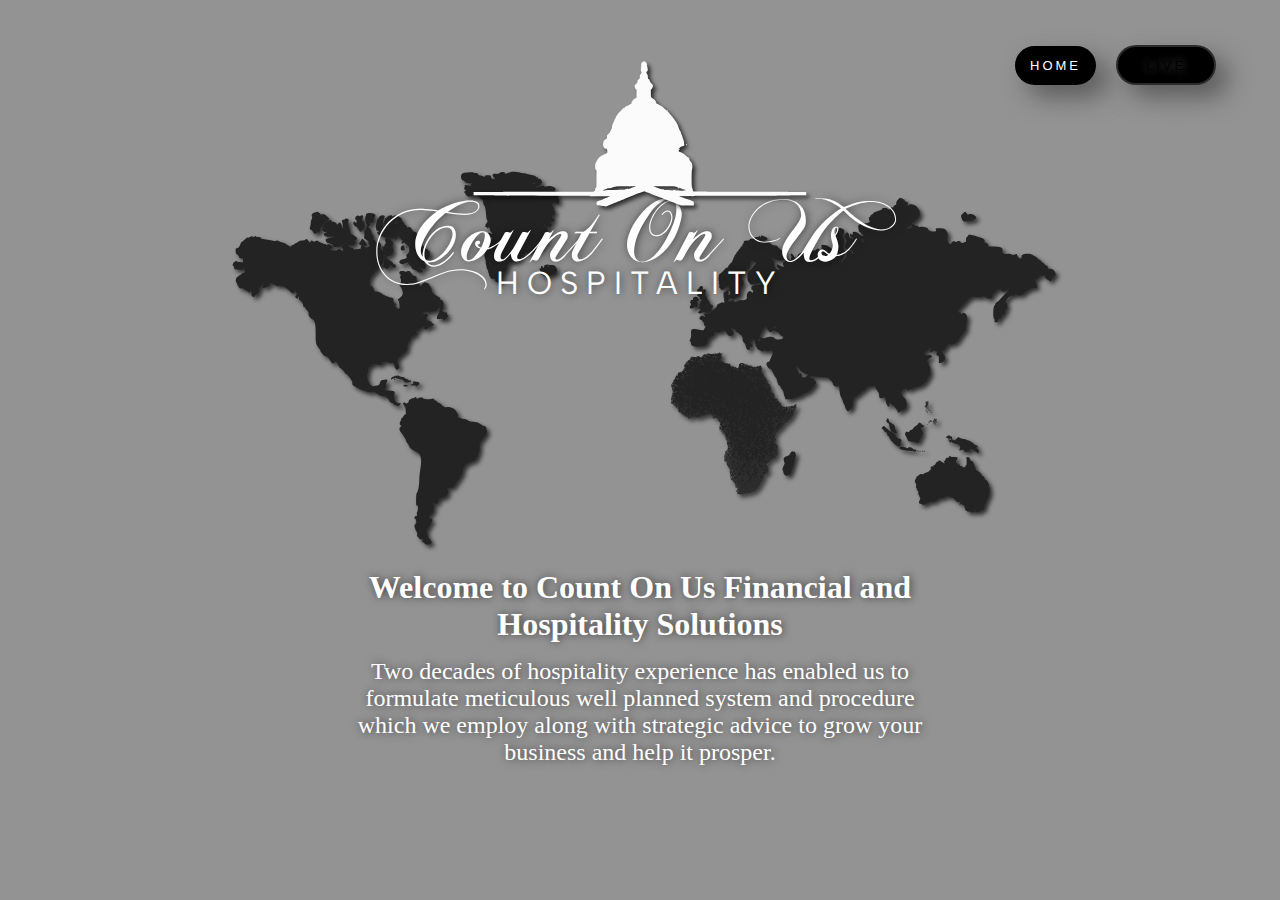
==== pages/about.html @ 0daf5b70 "some changes" ====
<!DOCTYPE html>
<html lang="en">

    <head>
        <meta charset="UTF-8" />
        <meta http-equiv="X-UA-Compatible" content="IE=edge" />
        <meta name="viewport" content="width=device-width, initial-scale=1.0" />
        <title>Count On Us</title>
        <link rel="stylesheet" href="../css/main.css" />
        <link rel="stylesheet" href="../css/about.css" />
    </head>

    <body>
        <!-- event button -->
        <nav>
            <div class="about" id="about">
                <a href="../index.html" id="about-btn">Home</a>
            </div>
            <div class="wrap" id="wrap">
                <button id="live-btn" class="button">live</button>
            </div>
        </nav>
        <!-- event update box -->
        <section id="section_one">
            <div class="main_container">
                <div class="bgImg">
                    <img src="../images/worldmap_us.svg" alt="world_map">
                </div>
                <div class="inner_container">
                    <div class="main_wrapper">
                        <div class="main_container_left">
                            <div class="brand_logo_container">
                                <div class="brand_img">
                                    <img src="../images/image2vector.svg" alt="count on us" />
                                </div>
                                <div class="brand_name_1">
                                    <p>Count On Us</p>
                                </div>
                                <div class="brand_name_2">
                                    <p>HOSPITALITY</p>
                                </div>
                            </div>
                        </div>
                        <div class="info">
                            <h2>
                                Welcome to Count On Us Financial and Hospitality Solutions
                            </h2>
                            <p>
                                Two decades of hospitality experience has enabled us to formulate meticulous well
                                planned system and procedure which we
                                employ along with strategic advice to grow your business and help it prosper.
                            </p>
                        </div>
                    </div>
                </div>

                <div class="ev-container" id="ev-tgl">
                    <div class="ev-inner">
                        <div id="scroll-container">
                            <div id="scroll-text">
                                <ul>
                                    <!-- ========================================================== -->
                                    <!-- ==========================EVENTS========================== -->
                                    <!-- ========================================================== -->


                                    <li>Lorem ipsum dolor sit amet, consectetur adipisicing elit. Tenetur, aliquam?</li>
                                    <li>Lorem ipsum dolor sit amet, consectetur adipisicing elit. Tenetur, aliquam?</li>
                                    <li>Lorem ipsum dolor sit amet, consectetur adipisicing elit. Tenetur, aliquam?</li>
                                    <li>Lorem ipsum dolor sit amet, consectetur adipisicing elit. Tenetur, aliquam?</li>


                                    <!-- ============================================================== -->
                                    <!-- ==========================EVENTS END========================== -->
                                    <!-- ============================================================== -->
                                </ul>
                                <div>
                                </div>
                            </div>
                        </div>
        </section>
        </div>
        <script>
            const btnId = document.getElementById('wrap');
            const evBox = document.getElementById('ev-tgl');
            btnId.addEventListener('click', () => {
                evBox.classList.toggle('ev-toggle')
            })
        </script>
    </body>

</html>
---- css/main.css ----
@import url("https://fonts.googleapis.com/css2?family=Abel&family=Khand:wght@300;400;500;600;700&family=Raleway:ital,wght@0,100;0,200;0,300;0,400;0,500;0,600;0,700;0,800;0,900;1,100;1,200;1,300;1,400;1,500;1,600;1,700;1,800;1,900&family=Work+Sans:ital,wght@0,200;0,300;0,400;0,500;0,600;0,700;0,800;0,900;1,200;1,300;1,400;1,500;1,600;1,700;1,800;1,900&display=swap");
@import url("https://fonts.googleapis.com/css2?family=Albert+Sans:ital,wght@0,200;0,300;0,400;0,500;0,600;0,700;0,800;0,900;1,100;1,200;1,300;1,400;1,500;1,600;1,700;1,800&family=Cinzel:wght@400;500;600;700;800&display=swap");
@font-face {
  font-family: "chopin";
  src: url("../fonts/ChopinScript.otf") format("woff");
}
.page-header {
  color: #ffffff;
}

.container {
  background-color: #ffffff;
  width: 100%;
  height: 100vh;
  display: flex;
  justify-content: center;
  align-items: center;
  flex-direction: row;
}
.container .img {
  height: 100%;
  width: 100%;
  display: flex;
  justify-content: center;
  align-items: center;
  flex-direction: column;
}
.container .img img {
  width: 300px;
}
.container .img h1 {
  width: 100%;
  color: #000;
  text-align: center;
}

* {
  padding: 0;
  margin: 0;
}

body {
  background-color: #939393;
  overflow: hidden;
}

nav {
  display: flex;
  justify-content: center;
  align-items: center;
  flex-direction: row;
  gap: 20px;
  position: absolute;
  top: 5%;
  right: 5%;
}
nav a {
  text-decoration: none;
}
@media (max-width: 599px) {
  nav {
    width: 100%;
    right: 0%;
  }
}

.about {
  height: 20%;
  cursor: pointer;
  z-index: 999;
  -webkit-tap-highlight-color: transparent;
}
.about #about-btn {
  min-width: 100px;
  height: 40px;
  font-family: "Nunito", sans-serif;
  font-size: 13px;
  text-transform: uppercase;
  letter-spacing: 3px;
  font-weight: 3 0;
  color: rgb(255, 255, 255);
  -webkit-user-select: none;
     -moz-user-select: none;
      -ms-user-select: none;
          user-select: none;
  background: #000000;
  border-radius: 1000px;
  box-shadow: 12px 12px 24px rgba(61, 61, 61, 0.64);
  transition: all 0.3s ease-in-out 0s;
  cursor: pointer;
  outline: none;
  position: relative;
  padding: 12px 15px;
  cursor: pointer;
  -webkit-tap-highlight-color: transparent;
}

#section-one {
  overflow: hidden;
}

.main_container {
  display: flex;
  justify-content: center;
  align-items: center;
  flex-direction: column;
  width: 100vw;
  height: 100vh;
}

.bgImg {
  display: flex;
  justify-content: center;
  align-items: center;
  flex-direction: column;
  width: 100%;
  height: 100%;
  position: absolute;
  margin-top: -4%;
  z-index: 1;
}
.bgImg img {
  width: 80%;
  background-position: center center;
  background-size: cover;
  -o-object-fit: contain;
     object-fit: contain;
  margin-bottom: 10pc;
  filter: drop-shadow(3px 3px 2px rgba(0, 0, 0, 0.7));
}
@media (max-width: 599px) {
  .bgImg img {
    width: 100%;
    margin-top: 30%;
  }
}
@media (max-width: 599px) {
  .bgImg {
    width: 100%;
    top: -20%;
  }
}

.inner_container {
  display: flex;
  justify-content: center;
  align-items: center;
  flex-direction: column;
  width: 100vw;
  height: 100%;
  z-index: 4;
}

.main_wrapper {
  display: flex;
  justify-content: center;
  align-items: center;
  flex-direction: column;
  width: 100vw;
  height: 100%;
}
@media (max-width: 599px) {
  .main_wrapper {
    flex-direction: column;
  }
}

.main_container_left {
  flex: 1;
}

.brand_img {
  width: 100%;
}

.main_container_right {
  flex: 1;
}

.brand_logo_container {
  display: flex;
  justify-content: center;
  align-items: center;
  flex-direction: column;
  margin-top: 2pc;
  width: 100%;
}
.brand_logo_container .brand_img {
  display: flex;
  justify-content: center;
  align-items: center;
  flex-direction: column;
  width: 400px;
}
@media (max-width: 599px) {
  .brand_logo_container .brand_img {
    margin: 10px auto 0;
    width: 300px;
  }
}
.brand_logo_container .brand_img img {
  width: 100%;
  filter: drop-shadow(3px 3px 2px rgba(0, 0, 0, 0.7));
}
@media (max-width: 599px) {
  .brand_logo_container .brand_img img {
    margin: 100px auto 0;
    width: 70%;
  }
}
@media (max-width: 599px) {
  .brand_logo_container .brand_img {
    margin: -10px auto 0;
  }
}
.brand_logo_container .brand_name_1 {
  font-family: "chopin";
  font-size: 6rem;
  margin-top: -70px;
  margin-left: -50px;
  color: #ffffff;
  text-shadow: 1px 0px 8px rgba(5, 5, 5, 0.6);
}
@media (max-width: 599px) {
  .brand_logo_container .brand_name_1 {
    margin-top: -30px;
    margin-left: -40px;
    font-size: 3.5rem;
  }
}
.brand_logo_container .brand_name_2 {
  font-family: Raleway;
  font-size: 2rem;
  letter-spacing: 8px;
  font-weight: 400;
  margin-top: -20px;
  color: #ffffff;
  text-shadow: 1px 0px 8px rgba(5, 5, 5, 0.6);
  font-family: "Albert Sans", sans-serif;
}
@media (max-width: 599px) {
  .brand_logo_container .brand_name_2 {
    margin-top: 5px;
    font-size: 1rem;
  }
}

.flex_container {
  display: flex;
  justify-content: center;
  align-items: center;
  flex-direction: row;
  gap: 50px;
  margin-top: 8%;
}
@media (max-width: 599px) {
  .flex_container {
    flex-direction: row;
    margin: -30px auto 0;
  }
}

.services-bg {
  width: 100%;
  height: 100%;
  border-radius: 50%;
  filter: grayscale(100%) brightness(40%);
  background-size: cover;
  background-repeat: no-repeat;
  background-position: center center;
  -o-object-fit: cover;
     object-fit: cover;
  transition: all 0.4s ease;
}

.inner-flex {
  display: flex;
  justify-content: center;
  align-items: center;
  flex-direction: row;
  gap: 6pc;
}
@media (max-width: 599px) {
  .inner-flex {
    flex-direction: row;
    flex-wrap: wrap;
    gap: 20px;
  }
}
.inner-flex .flex-items {
  position: relative;
  width: 180px;
  height: 180px;
  border-radius: 50%;
  transition: all 0.5s ease;
  gap: 160px;
  margin-top: 20px;
}
.inner-flex .flex-items:hover {
  transform: translateY(-3px);
}
.inner-flex .flex-items:hover > .services-bg {
  filter: grayscale(100%) brightness(30%);
}
.inner-flex .flex-items:hover > .services-bg {
  filter: grayscale(100%) brightness(30%);
}
@media (max-width: 599px) {
  .inner-flex .flex-items {
    gap: 10px;
    width: 160px;
    height: 160px;
  }
}
.inner-flex .info-container {
  position: absolute;
  top: 50%;
  left: 50%;
  transform: translate(-50%, -50%);
  text-decoration: none;
  font-size: 1.3rem;
  font-weight: 700;
  color: #ffffff;
}
.inner-flex .info-container .info-wrapper {
  filter: grayscale(100%);
  position: relative;
  background-size: cover;
  position: relative;
  width: 180px;
  height: 180px;
  border-radius: 50%;
  transition: all 0.4s ease;
  box-shadow: 12px 11px 29px -5px rgba(0, 0, 0, 0.75);
  -webkit-box-shadow: 12px 11px 29px -5px rgba(0, 0, 0, 0.75);
  -moz-box-shadow: 12px 11px 29px -5px rgba(0, 0, 0, 0.75);
}
@media (max-width: 599px) {
  .inner-flex .info-container .info-wrapper {
    width: 160px;
    height: 160px;
  }
}
.inner-flex .info-container .info-wrapper span {
  color: rgb(255, 255, 255);
  font-size: 18px;
  font-weight: 300;
  text-align: center;
  text-shadow: 1px 0px 8px rgba(5, 5, 5, 0.6);
  position: absolute;
  top: 50%;
  left: 50%;
  letter-spacing: 1px;
  transform: translate(-50%, -50%);
  text-transform: uppercase;
  font-family: "Albert Sans", sans-serif;
}

#announcement {
  display: flex;
  justify-content: center;
  align-items: center;
  flex-direction: column;
  width: 100%;
  height: 40px;
  margin-bottom: 10px;
  background-color: unset;
  position: relative;
}

@-webkit-keyframes runtext {
  from {
    opacity: 0;
  }
  to {
    opacity: 1;
    transform: rotateX(180deg);
  }
}

@keyframes runtext {
  from {
    opacity: 0;
  }
  to {
    opacity: 1;
    transform: rotateX(180deg);
  }
}
/* Move it (define the animation) */
@-webkit-keyframes livetext-1 {
  0% {
    -webkit-transform: translateX(100%);
  }
  100% {
    -webkit-transform: translateX(-100%);
  }
}
@keyframes livetext-1 {
  0% { /* Firefox bug fix */ /* Firefox bug fix */
    transform: translateX(100%);
  }
  100% { /* Firefox bug fix */ /* Firefox bug fix */
    transform: translateX(-100%);
  }
}
html,
body {
  height: 100%;
}

.wrap {
  height: 20%;
  cursor: pointer;
  z-index: 999;
  -webkit-tap-highlight-color: transparent;
}
.button {
  min-width: 100px;
  height: 40px;
  font-family: "Nunito", sans-serif;
  font-size: 13px;
  text-transform: uppercase;
  letter-spacing: 3px;
  font-weight: 3 0;
  text-shadow: 1px 0px 8px rgba(161, 161, 161, 0.6);
  color: #000000;
  -webkit-user-select: none;
     -moz-user-select: none;
      -ms-user-select: none;
          user-select: none;
  background: rgb(0, 0, 0);
  border: 2px solid rgba(162, 162, 162, 0.2666666667);
  border-radius: 1000px;
  box-shadow: 12px 12px 24px rgba(61, 61, 61, 0.64);
  transition: all 0.3s ease-in-out 0s;
  cursor: pointer;
  outline: none;
  position: relative;
  padding: 10px;
  cursor: pointer;
  -webkit-tap-highlight-color: transparent;
  transition: all 0.3s ease;
  -webkit-animation: live 1.5s infinite;
          animation: live 1.5s infinite;
}

@-webkit-keyframes live {
  0% {
    color: #ff2323;
  }
  100% {
    color: #ff8b8b;
  }
}

@keyframes live {
  0% {
    color: #ff2323;
  }
  100% {
    color: #ff8b8b;
  }
}
button::before {
  content: "";
  border-radius: 1000px;
  min-width: 42px;
  min-height: 72px;
  border: 6px solid #ff0000;
  box-shadow: 0 0 60px rgba(255, 0, 0, 0.64);
  position: absolute;
  top: 50%;
  left: 50%;
  transform: translate(-50%, -50%);
  opacity: 0;
  transition: all 0.3s ease-in-out 0s;
}

button::after {
  content: "";
  width: 30px;
  height: 30px;
  border-radius: 50px;
  border: 4px solid rgb(255, 181, 181);
  position: absolute;
  z-index: -1;
  top: 50%;
  left: 50%;
  transform: translate(-50%, -50%);
  -webkit-animation: ring 1.5s infinite;
          animation: ring 1.5s infinite;
}

button:hover::after,
button:focus::after {
  -webkit-animation: none;
          animation: none;
  display: none;
}

@-webkit-keyframes ring {
  0% {
    width: 100px;
    height: 40px;
    opacity: 1;
  }
  100% {
    width: 110px;
    height: 50px;
    opacity: 0;
  }
}

@keyframes ring {
  0% {
    width: 100px;
    height: 40px;
    opacity: 1;
  }
  100% {
    width: 110px;
    height: 50px;
    opacity: 0;
  }
}
.ev-container {
  opacity: 0;
  width: 300px;
  height: 0px;
  border-radius: 15px;
  background-color: rgb(0, 0, 0);
  color: rgb(255, 255, 255);
  position: absolute;
  top: 10%;
  right: 6.5%;
  z-index: 999;
  transition: all 0.3s ease;
}

.ev-inner {
  height: 100%;
}

.ev-toggle {
  opacity: 1;
  height: 300px;
}

#scroll-container {
  border-radius: 5px;
  height: 100%;
  overflow: hidden;
}

#scroll-text {
  height: 100%;
  text-align: left;
  padding-left: 10%;
  font-family: "Abel", sans-serif;
  /* animation properties */
  transform: translateY(100%);
  -webkit-animation: my-animation 20s linear infinite;
  animation: my-animation 20s linear infinite;
}

/* for Firefox */
/* for Chrome */
@-webkit-keyframes my-animation {
  from {
    -webkit-transform: translateY(100%);
  }
  to {
    -webkit-transform: translateY(-1%);
  }
}
@keyframes my-animation {
  from {
    transform: translateY(100%);
  }
  to {
    transform: translateY(-5%);
  }
}/*# sourceMappingURL=main.css.map */
---- css/about.css ----
@import url("https://fonts.googleapis.com/css2?family=Abel&family=Khand:wght@300;400;500;600;700&family=Raleway:ital,wght@0,100;0,200;0,300;0,400;0,500;0,600;0,700;0,800;0,900;1,100;1,200;1,300;1,400;1,500;1,600;1,700;1,800;1,900&family=Work+Sans:ital,wght@0,200;0,300;0,400;0,500;0,600;0,700;0,800;0,900;1,200;1,300;1,400;1,500;1,600;1,700;1,800;1,900&display=swap");
@import url("https://fonts.googleapis.com/css2?family=Albert+Sans:ital,wght@0,200;0,300;0,400;0,500;0,600;0,700;0,800;0,900;1,100;1,200;1,300;1,400;1,500;1,600;1,700;1,800&family=Cinzel:wght@400;500;600;700;800&display=swap");
@font-face {
  font-family: "chopin";
  src: url("../fonts/ChopinScript.otf") format("woff");
}
.info {
  display: flex;
  justify-content: center;
  align-items: center;
  flex-direction: column;
  flex: 1;
  width: 50%;
  color: #fff;
}
@media (max-width: 599px) {
  .info {
    width: 90%;
  }
}
.info h2 {
  text-align: center;
  font-size: 2rem;
  text-shadow: 1px 0px 8px rgba(5, 5, 5, 0.6);
}
.info p {
  text-align: center;
  font-size: 1.5rem;
  text-shadow: 1px 0px 8px rgba(5, 5, 5, 0.6);
  margin: 15px;
}/*# sourceMappingURL=about.css.map */
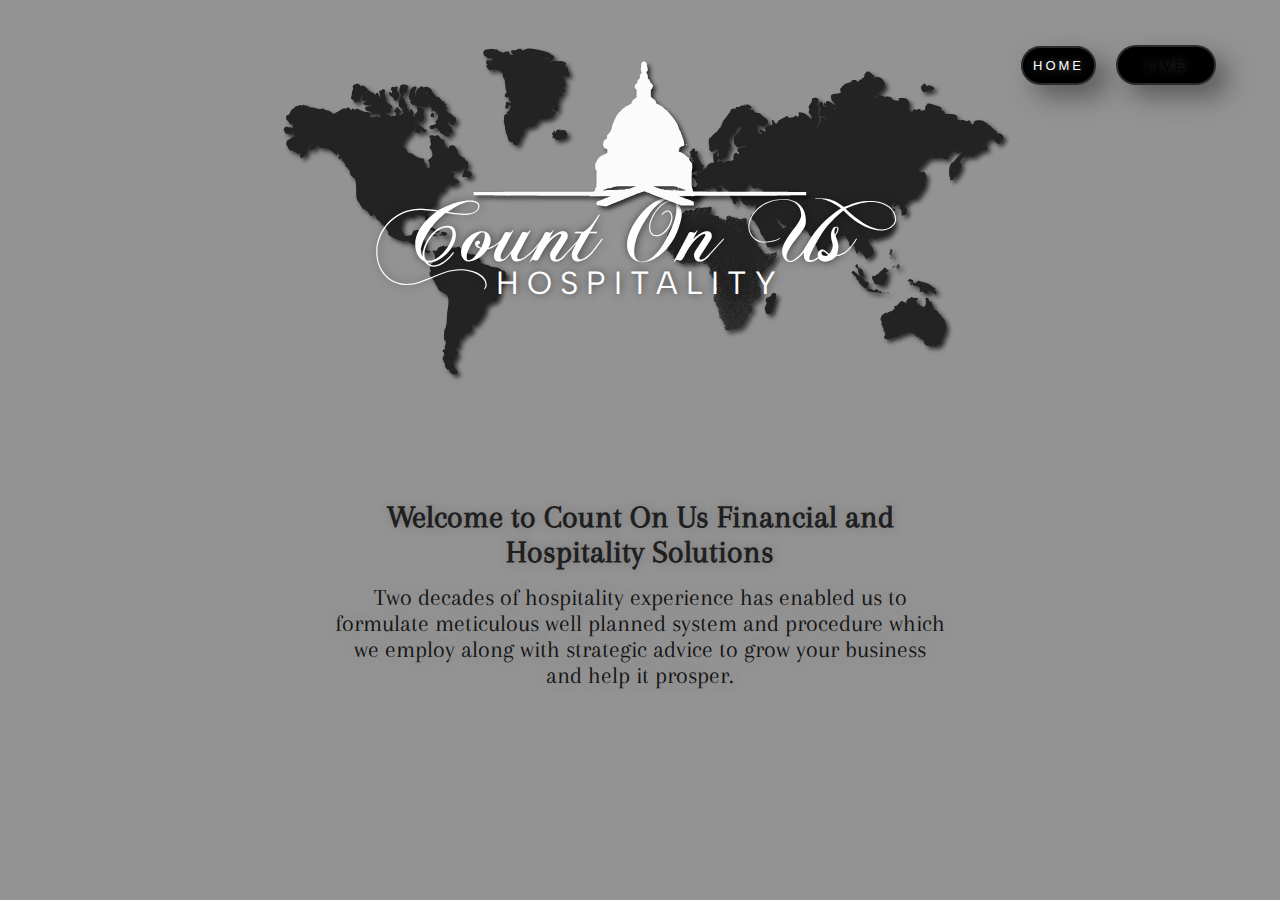
==== commit 04734b04: "update final" ====
--- a/pages/about.html
+++ b/pages/about.html
@@ -23,13 +23,13 @@
         <!-- event update box -->
         <section id="section_one">
             <div class="main_container">
-                <div class="bgImg">
-                    <img src="../images/worldmap_us.svg" alt="world_map">
-                </div>
                 <div class="inner_container">
                     <div class="main_wrapper">
                         <div class="main_container_left">
                             <div class="brand_logo_container">
+                                <div class="bgImg">
+                                    <img src="../images/worldmap_us.svg" alt="world_map">
+                                </div>
                                 <div class="brand_img">
                                     <img src="../images/image2vector.svg" alt="count on us" />
                                 </div>
--- a/css/main.css
+++ b/css/main.css
@@ -41,7 +41,13 @@
 
 body {
   background-color: #939393;
-  overflow: hidden;
+  overflow-y: hidden;
+  overflow-x: hidden;
+}
+@media (max-width: 599px) {
+  body {
+    overflow-y: scroll;
+  }
 }
 
 nav {
@@ -53,6 +59,7 @@
   position: absolute;
   top: 5%;
   right: 5%;
+  z-index: 99;
 }
 nav a {
   text-decoration: none;
@@ -60,7 +67,12 @@
 @media (max-width: 599px) {
   nav {
     width: 100%;
-    right: 0%;
+    height: 8vh;
+    background-color: #000;
+    position: fixed;
+    top: auto;
+    right: auto;
+    bottom: 0;
   }
 }
 
@@ -78,344 +90,43 @@
   text-transform: uppercase;
   letter-spacing: 3px;
   font-weight: 3 0;
-  color: rgb(255, 255, 255);
+  text-shadow: 1px 0px 8px rgba(161, 161, 161, 0.6);
+  color: #ffffff;
   -webkit-user-select: none;
      -moz-user-select: none;
       -ms-user-select: none;
           user-select: none;
-  background: #000000;
+  background: rgb(0, 0, 0);
+  border: 2px solid rgba(162, 162, 162, 0.2666666667);
   border-radius: 1000px;
   box-shadow: 12px 12px 24px rgba(61, 61, 61, 0.64);
   transition: all 0.3s ease-in-out 0s;
   cursor: pointer;
   outline: none;
   position: relative;
-  padding: 12px 15px;
+  padding: 10px;
   cursor: pointer;
   -webkit-tap-highlight-color: transparent;
-}
-
-#section-one {
-  overflow: hidden;
-}
-
-.main_container {
-  display: flex;
-  justify-content: center;
-  align-items: center;
-  flex-direction: column;
-  width: 100vw;
-  height: 100vh;
-}
-
-.bgImg {
-  display: flex;
-  justify-content: center;
-  align-items: center;
-  flex-direction: column;
-  width: 100%;
-  height: 100%;
-  position: absolute;
-  margin-top: -4%;
-  z-index: 1;
-}
-.bgImg img {
-  width: 80%;
-  background-position: center center;
-  background-size: cover;
-  -o-object-fit: contain;
-     object-fit: contain;
-  margin-bottom: 10pc;
-  filter: drop-shadow(3px 3px 2px rgba(0, 0, 0, 0.7));
-}
-@media (max-width: 599px) {
-  .bgImg img {
-    width: 100%;
-    margin-top: 30%;
-  }
-}
-@media (max-width: 599px) {
-  .bgImg {
-    width: 100%;
-    top: -20%;
-  }
-}
-
-.inner_container {
-  display: flex;
-  justify-content: center;
-  align-items: center;
-  flex-direction: column;
-  width: 100vw;
-  height: 100%;
-  z-index: 4;
-}
-
-.main_wrapper {
-  display: flex;
-  justify-content: center;
-  align-items: center;
-  flex-direction: column;
-  width: 100vw;
-  height: 100%;
-}
-@media (max-width: 599px) {
-  .main_wrapper {
-    flex-direction: column;
-  }
-}
-
-.main_container_left {
-  flex: 1;
-}
-
-.brand_img {
-  width: 100%;
-}
-
-.main_container_right {
-  flex: 1;
-}
-
-.brand_logo_container {
-  display: flex;
-  justify-content: center;
-  align-items: center;
-  flex-direction: column;
-  margin-top: 2pc;
-  width: 100%;
-}
-.brand_logo_container .brand_img {
-  display: flex;
-  justify-content: center;
-  align-items: center;
-  flex-direction: column;
-  width: 400px;
-}
-@media (max-width: 599px) {
-  .brand_logo_container .brand_img {
-    margin: 10px auto 0;
-    width: 300px;
-  }
-}
-.brand_logo_container .brand_img img {
-  width: 100%;
-  filter: drop-shadow(3px 3px 2px rgba(0, 0, 0, 0.7));
-}
-@media (max-width: 599px) {
-  .brand_logo_container .brand_img img {
-    margin: 100px auto 0;
-    width: 70%;
-  }
-}
-@media (max-width: 599px) {
-  .brand_logo_container .brand_img {
-    margin: -10px auto 0;
-  }
-}
-.brand_logo_container .brand_name_1 {
-  font-family: "chopin";
-  font-size: 6rem;
-  margin-top: -70px;
-  margin-left: -50px;
-  color: #ffffff;
-  text-shadow: 1px 0px 8px rgba(5, 5, 5, 0.6);
-}
-@media (max-width: 599px) {
-  .brand_logo_container .brand_name_1 {
-    margin-top: -30px;
-    margin-left: -40px;
-    font-size: 3.5rem;
-  }
-}
-.brand_logo_container .brand_name_2 {
-  font-family: Raleway;
-  font-size: 2rem;
-  letter-spacing: 8px;
-  font-weight: 400;
-  margin-top: -20px;
-  color: #ffffff;
-  text-shadow: 1px 0px 8px rgba(5, 5, 5, 0.6);
-  font-family: "Albert Sans", sans-serif;
-}
-@media (max-width: 599px) {
-  .brand_logo_container .brand_name_2 {
-    margin-top: 5px;
-    font-size: 1rem;
-  }
-}
-
-.flex_container {
-  display: flex;
-  justify-content: center;
-  align-items: center;
-  flex-direction: row;
-  gap: 50px;
-  margin-top: 8%;
-}
-@media (max-width: 599px) {
-  .flex_container {
-    flex-direction: row;
-    margin: -30px auto 0;
-  }
-}
-
-.services-bg {
-  width: 100%;
-  height: 100%;
-  border-radius: 50%;
-  filter: grayscale(100%) brightness(40%);
-  background-size: cover;
-  background-repeat: no-repeat;
-  background-position: center center;
-  -o-object-fit: cover;
-     object-fit: cover;
-  transition: all 0.4s ease;
-}
-
-.inner-flex {
-  display: flex;
-  justify-content: center;
-  align-items: center;
-  flex-direction: row;
-  gap: 6pc;
-}
-@media (max-width: 599px) {
-  .inner-flex {
-    flex-direction: row;
-    flex-wrap: wrap;
-    gap: 20px;
-  }
-}
-.inner-flex .flex-items {
-  position: relative;
-  width: 180px;
-  height: 180px;
-  border-radius: 50%;
-  transition: all 0.5s ease;
-  gap: 160px;
-  margin-top: 20px;
-}
-.inner-flex .flex-items:hover {
-  transform: translateY(-3px);
-}
-.inner-flex .flex-items:hover > .services-bg {
-  filter: grayscale(100%) brightness(30%);
-}
-.inner-flex .flex-items:hover > .services-bg {
-  filter: grayscale(100%) brightness(30%);
-}
-@media (max-width: 599px) {
-  .inner-flex .flex-items {
-    gap: 10px;
-    width: 160px;
-    height: 160px;
-  }
-}
-.inner-flex .info-container {
-  position: absolute;
-  top: 50%;
-  left: 50%;
-  transform: translate(-50%, -50%);
-  text-decoration: none;
-  font-size: 1.3rem;
-  font-weight: 700;
-  color: #ffffff;
-}
-.inner-flex .info-container .info-wrapper {
-  filter: grayscale(100%);
-  position: relative;
-  background-size: cover;
-  position: relative;
-  width: 180px;
-  height: 180px;
-  border-radius: 50%;
-  transition: all 0.4s ease;
-  box-shadow: 12px 11px 29px -5px rgba(0, 0, 0, 0.75);
-  -webkit-box-shadow: 12px 11px 29px -5px rgba(0, 0, 0, 0.75);
-  -moz-box-shadow: 12px 11px 29px -5px rgba(0, 0, 0, 0.75);
-}
-@media (max-width: 599px) {
-  .inner-flex .info-container .info-wrapper {
-    width: 160px;
-    height: 160px;
-  }
-}
-.inner-flex .info-container .info-wrapper span {
-  color: rgb(255, 255, 255);
-  font-size: 18px;
-  font-weight: 300;
-  text-align: center;
-  text-shadow: 1px 0px 8px rgba(5, 5, 5, 0.6);
-  position: absolute;
-  top: 50%;
-  left: 50%;
-  letter-spacing: 1px;
-  transform: translate(-50%, -50%);
-  text-transform: uppercase;
-  font-family: "Albert Sans", sans-serif;
-}
-
-#announcement {
-  display: flex;
-  justify-content: center;
-  align-items: center;
-  flex-direction: column;
-  width: 100%;
-  height: 40px;
-  margin-bottom: 10px;
-  background-color: unset;
-  position: relative;
-}
-
-@-webkit-keyframes runtext {
-  from {
-    opacity: 0;
-  }
-  to {
-    opacity: 1;
-    transform: rotateX(180deg);
-  }
-}
-
-@keyframes runtext {
-  from {
-    opacity: 0;
-  }
-  to {
-    opacity: 1;
-    transform: rotateX(180deg);
-  }
-}
-/* Move it (define the animation) */
-@-webkit-keyframes livetext-1 {
-  0% {
-    -webkit-transform: translateX(100%);
-  }
-  100% {
-    -webkit-transform: translateX(-100%);
-  }
-}
-@keyframes livetext-1 {
-  0% { /* Firefox bug fix */ /* Firefox bug fix */
-    transform: translateX(100%);
-  }
-  100% { /* Firefox bug fix */ /* Firefox bug fix */
-    transform: translateX(-100%);
-  }
-}
-html,
-body {
-  height: 100%;
+  transition: all 0.3s ease;
+  -webkit-tap-highlight-color: transparent;
+}
+@media (max-width: 599px) {
+  .about #about-btn {
+    box-shadow: none;
+  }
 }
 
 .wrap {
-  height: 20%;
+  display: flex;
+  justify-content: center;
+  align-items: center;
+  flex-direction: column;
+  height: 100%;
   cursor: pointer;
   z-index: 999;
   -webkit-tap-highlight-color: transparent;
 }
-.button {
+.wrap .button {
   min-width: 100px;
   height: 40px;
   font-family: "Nunito", sans-serif;
@@ -444,6 +155,12 @@
   -webkit-animation: live 1.5s infinite;
           animation: live 1.5s infinite;
 }
+@media (max-width: 599px) {
+  .wrap .button {
+    margin-top: 5px;
+    box-shadow: none;
+  }
+}
 
 @-webkit-keyframes live {
   0% {
@@ -524,6 +241,318 @@
     opacity: 0;
   }
 }
+#section-one {
+  overflow: hidden;
+}
+
+.main_container {
+  display: flex;
+  justify-content: center;
+  align-items: center;
+  flex-direction: column;
+  width: 100vw;
+  height: 100vh;
+}
+
+.bgImg {
+  display: flex;
+  justify-content: center;
+  align-items: center;
+  flex-direction: column;
+  width: 100%;
+  height: 100%;
+  position: absolute;
+  margin-top: 5%;
+  z-index: -1;
+}
+.bgImg img {
+  width: 70%;
+  background-position: center center;
+  background-size: cover;
+  -o-object-fit: contain;
+     object-fit: contain;
+  filter: drop-shadow(3px 3px 2px rgba(0, 0, 0, 0.7));
+}
+@media (max-width: 599px) {
+  .bgImg img {
+    width: 100%;
+    margin-top: -24pc;
+  }
+}
+@media (max-width: 599px) {
+  .bgImg {
+    width: 100%;
+    top: -10%;
+    z-index: -1;
+  }
+}
+
+.inner_container {
+  display: flex;
+  justify-content: center;
+  align-items: center;
+  flex-direction: column;
+  width: 100vw;
+  height: 100%;
+  z-index: 4;
+}
+
+.main_wrapper {
+  display: flex;
+  justify-content: center;
+  align-items: center;
+  flex-direction: column;
+  width: 100vw;
+  height: 100%;
+}
+@media (max-width: 599px) {
+  .main_wrapper {
+    flex-direction: column;
+  }
+}
+
+.main_container_left {
+  flex: 1;
+}
+
+.brand_img {
+  width: 100%;
+}
+
+.main_container_right {
+  display: flex;
+  justify-content: space-between;
+  flex-direction: column;
+  flex: 2;
+}
+
+.brand_logo_container {
+  display: flex;
+  justify-content: center;
+  align-items: center;
+  flex-direction: column;
+  margin-top: 2pc;
+  width: 100%;
+}
+.brand_logo_container .brand_img {
+  display: flex;
+  justify-content: center;
+  align-items: center;
+  flex-direction: column;
+  width: 400px;
+}
+@media (max-width: 599px) {
+  .brand_logo_container .brand_img {
+    margin: 10px auto 0;
+    width: 300px;
+  }
+}
+.brand_logo_container .brand_img img {
+  width: 100%;
+  filter: drop-shadow(3px 3px 2px rgba(0, 0, 0, 0.7));
+}
+@media (max-width: 599px) {
+  .brand_logo_container .brand_img img {
+    margin: 100px auto 0;
+    width: 70%;
+  }
+}
+@media (max-width: 599px) {
+  .brand_logo_container .brand_img {
+    margin-top: -5pc;
+  }
+}
+.brand_logo_container .brand_name_1 {
+  font-family: "chopin";
+  font-size: 6rem;
+  margin-top: -70px;
+  margin-left: -50px;
+  color: #ffffff;
+  text-shadow: 1px 0px 8px rgba(5, 5, 5, 0.6);
+}
+@media (max-width: 599px) {
+  .brand_logo_container .brand_name_1 {
+    margin-top: -30px;
+    margin-left: -40px;
+    font-size: 3.5rem;
+  }
+}
+.brand_logo_container .brand_name_2 {
+  font-family: Raleway;
+  font-size: 2rem;
+  letter-spacing: 8px;
+  font-weight: 400;
+  margin-top: -20px;
+  color: #ffffff;
+  text-shadow: 1px 0px 8px rgba(5, 5, 5, 0.6);
+  font-family: "Albert Sans", sans-serif;
+}
+@media (max-width: 599px) {
+  .brand_logo_container .brand_name_2 {
+    margin-top: 5px;
+    font-size: 1rem;
+  }
+}
+
+.flex_container {
+  display: flex;
+  justify-content: center;
+  align-items: center;
+  flex-direction: row;
+  gap: 50px;
+  margin-top: 8%;
+}
+@media (max-width: 599px) {
+  .flex_container {
+    flex-direction: row;
+    margin-top: 0;
+  }
+}
+
+.services-bg {
+  width: 100%;
+  height: 100%;
+  border-radius: 50%;
+  filter: grayscale(100%) brightness(40%);
+  background-size: cover;
+  background-repeat: no-repeat;
+  background-position: center center;
+  -o-object-fit: cover;
+     object-fit: cover;
+  transition: all 0.4s ease;
+}
+
+.inner-flex {
+  display: flex;
+  justify-content: center;
+  align-items: center;
+  flex-direction: row;
+  gap: 6pc;
+}
+@media (max-width: 599px) {
+  .inner-flex {
+    flex-direction: row;
+    flex-wrap: wrap;
+    gap: 20px;
+  }
+}
+.inner-flex .flex-items {
+  position: relative;
+  width: 180px;
+  height: 180px;
+  border-radius: 50%;
+  transition: all 0.5s ease;
+  gap: 160px;
+  margin-top: 20px;
+}
+.inner-flex .flex-items:hover {
+  transform: translateY(-3px);
+}
+.inner-flex .flex-items:hover > .services-bg {
+  filter: grayscale(100%) brightness(30%);
+}
+.inner-flex .flex-items:hover > .services-bg {
+  filter: grayscale(100%) brightness(30%);
+}
+@media (max-width: 599px) {
+  .inner-flex .flex-items {
+    gap: 10px;
+    width: 160px;
+    height: 160px;
+  }
+}
+.inner-flex .info-container {
+  position: absolute;
+  top: 50%;
+  left: 50%;
+  transform: translate(-50%, -50%);
+  text-decoration: none;
+  font-size: 1.3rem;
+  font-weight: 700;
+  color: #ffffff;
+}
+.inner-flex .info-container .info-wrapper {
+  filter: grayscale(100%);
+  position: relative;
+  background-size: cover;
+  position: relative;
+  width: 180px;
+  height: 180px;
+  border-radius: 50%;
+  transition: all 0.4s ease;
+  box-shadow: 12px 11px 29px -5px rgba(0, 0, 0, 0.75);
+  -webkit-box-shadow: 12px 11px 29px -5px rgba(0, 0, 0, 0.75);
+  -moz-box-shadow: 12px 11px 29px -5px rgba(0, 0, 0, 0.75);
+}
+@media (max-width: 599px) {
+  .inner-flex .info-container .info-wrapper {
+    width: 160px;
+    height: 160px;
+  }
+}
+.inner-flex .info-container .info-wrapper span {
+  color: rgb(255, 255, 255);
+  font-size: 18px;
+  font-weight: 300;
+  text-align: center;
+  text-shadow: 1px 0px 8px rgba(5, 5, 5, 0.6);
+  position: absolute;
+  top: 50%;
+  left: 50%;
+  letter-spacing: 1px;
+  transform: translate(-50%, -50%);
+  text-transform: uppercase;
+  font-family: "Albert Sans", sans-serif;
+}
+
+#announcement {
+  display: flex;
+  justify-content: center;
+  align-items: center;
+  flex-direction: column;
+  width: 100%;
+  height: 40px;
+  margin-bottom: 10px;
+  background-color: unset;
+  position: relative;
+}
+
+@-webkit-keyframes runtext {
+  from {
+    opacity: 0;
+  }
+  to {
+    opacity: 1;
+    transform: rotateX(180deg);
+  }
+}
+
+@keyframes runtext {
+  from {
+    opacity: 0;
+  }
+  to {
+    opacity: 1;
+    transform: rotateX(180deg);
+  }
+}
+/* Move it (define the animation) */
+@-webkit-keyframes livetext-1 {
+  0% {
+    -webkit-transform: translateX(100%);
+  }
+  100% {
+    -webkit-transform: translateX(-100%);
+  }
+}
+@keyframes livetext-1 {
+  0% { /* Firefox bug fix */ /* Firefox bug fix */
+    transform: translateX(100%);
+  }
+  100% { /* Firefox bug fix */ /* Firefox bug fix */
+    transform: translateX(-100%);
+  }
+}
 .ev-container {
   opacity: 0;
   width: 300px;
@@ -532,10 +561,20 @@
   background-color: rgb(0, 0, 0);
   color: rgb(255, 255, 255);
   position: absolute;
-  top: 10%;
-  right: 6.5%;
+  top: 11%;
+  right: 5%;
   z-index: 999;
   transition: all 0.3s ease;
+}
+@media (max-width: 599px) {
+  .ev-container {
+    width: 100%;
+    top: auto;
+    right: 0;
+    bottom: 8vh;
+    border-radius: 0;
+    background-color: rgba(0, 0, 0, 0.438);
+  }
 }
 
 .ev-inner {
@@ -563,6 +602,13 @@
   -webkit-animation: my-animation 20s linear infinite;
   animation: my-animation 20s linear infinite;
 }
+@media (max-width: 599px) {
+  #scroll-text {
+    font-size: 1.2rem;
+    letter-spacing: 1px;
+    font-weight: 200;
+  }
+}
 
 /* for Firefox */
 /* for Chrome */
--- a/css/about.css
+++ b/css/about.css
@@ -1,5 +1,4 @@
-@import url("https://fonts.googleapis.com/css2?family=Abel&family=Khand:wght@300;400;500;600;700&family=Raleway:ital,wght@0,100;0,200;0,300;0,400;0,500;0,600;0,700;0,800;0,900;1,100;1,200;1,300;1,400;1,500;1,600;1,700;1,800;1,900&family=Work+Sans:ital,wght@0,200;0,300;0,400;0,500;0,600;0,700;0,800;0,900;1,200;1,300;1,400;1,500;1,600;1,700;1,800;1,900&display=swap");
-@import url("https://fonts.googleapis.com/css2?family=Albert+Sans:ital,wght@0,200;0,300;0,400;0,500;0,600;0,700;0,800;0,900;1,100;1,200;1,300;1,400;1,500;1,600;1,700;1,800&family=Cinzel:wght@400;500;600;700;800&display=swap");
+@import url("https://fonts.googleapis.com/css2?family=Albert+Sans:ital,wght@0,200;0,300;0,400;0,500;0,600;0,700;0,800;0,900;1,100;1,200;1,300;1,400;1,500;1,600;1,700;1,800&family=Arapey:ital@0;1&family=Cinzel:wght@400;500;600;700;800&display=swap");
 @font-face {
   font-family: "chopin";
   src: url("../fonts/ChopinScript.otf") format("woff");
@@ -9,9 +8,9 @@
   justify-content: center;
   align-items: center;
   flex-direction: column;
-  flex: 1;
+  flex: 2;
   width: 50%;
-  color: #fff;
+  color: rgb(20, 20, 20);
 }
 @media (max-width: 599px) {
   .info {
@@ -19,13 +18,16 @@
   }
 }
 .info h2 {
+  font-family: "Arapey", serif;
+  color: rgb(31, 31, 31);
   text-align: center;
   font-size: 2rem;
-  text-shadow: 1px 0px 8px rgba(5, 5, 5, 0.6);
+  text-shadow: 1px 0px 8px rgba(103, 103, 103, 0.6);
 }
 .info p {
+  font-family: "Arapey", serif;
   text-align: center;
   font-size: 1.5rem;
-  text-shadow: 1px 0px 8px rgba(5, 5, 5, 0.6);
+  text-shadow: 1px 0px 8px rgba(142, 142, 142, 0.6);
   margin: 15px;
 }/*# sourceMappingURL=about.css.map */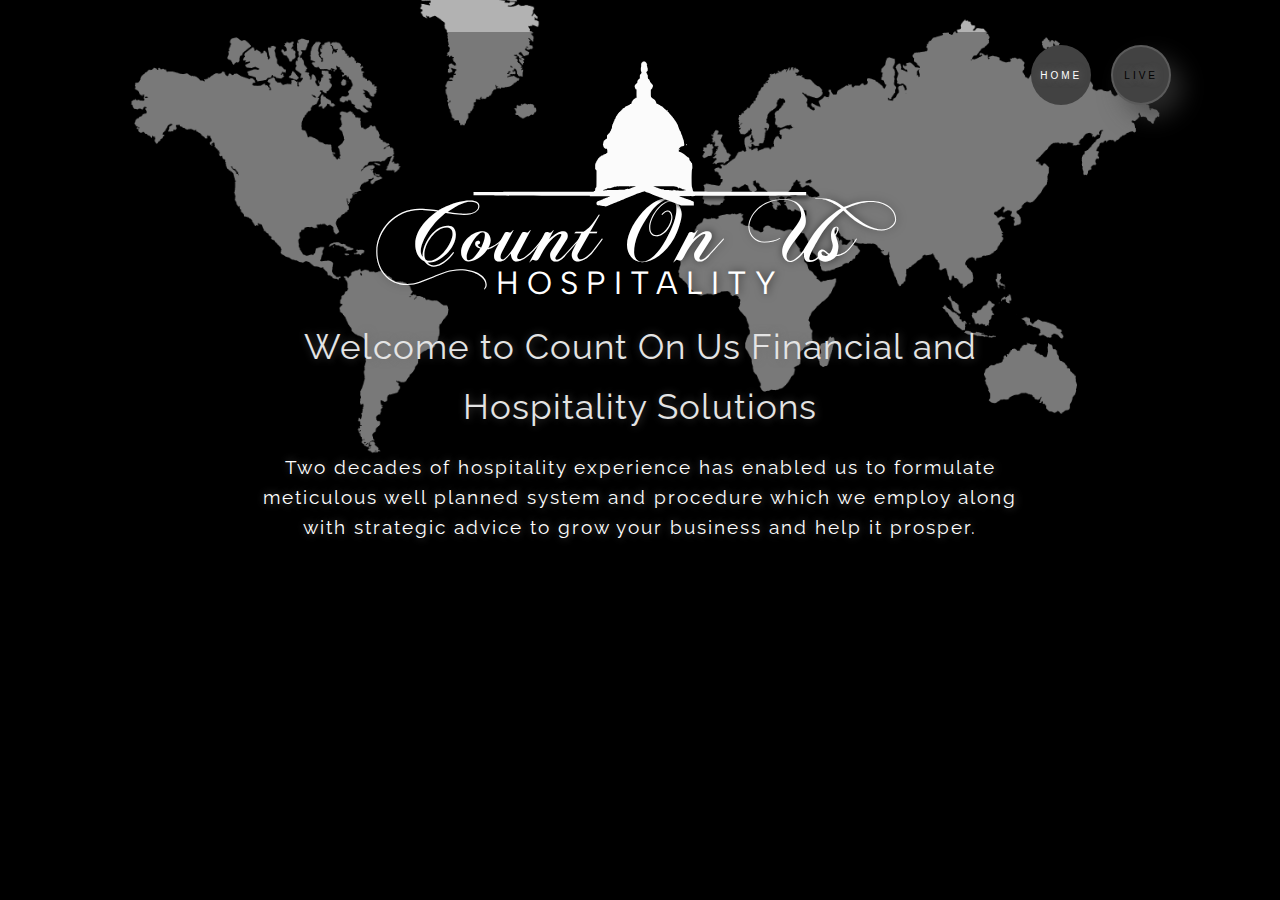
==== commit 7c93b22d: "changes" ====
--- a/pages/about.html
+++ b/pages/about.html
@@ -5,7 +5,7 @@
         <meta charset="UTF-8" />
         <meta http-equiv="X-UA-Compatible" content="IE=edge" />
         <meta name="viewport" content="width=device-width, initial-scale=1.0" />
-        <title>Count On Us</title>
+        <title>About Us</title>
         <link rel="stylesheet" href="../css/main.css" />
         <link rel="stylesheet" href="../css/about.css" />
     </head>
@@ -28,7 +28,7 @@
                         <div class="main_container_left">
                             <div class="brand_logo_container">
                                 <div class="bgImg">
-                                    <img src="../images/worldmap_us.svg" alt="world_map">
+                                    <img src="../images/worldmap_us_white.png" alt="world_map">
                                 </div>
                                 <div class="brand_img">
                                     <img src="../images/image2vector.svg" alt="count on us" />
--- a/css/main.css
+++ b/css/main.css
@@ -58,7 +58,7 @@
   gap: 20px;
   position: absolute;
   top: 5%;
-  right: 5%;
+  right: 8.5%;
   z-index: 99;
 }
 nav a {
@@ -67,7 +67,7 @@
 @media (max-width: 599px) {
   nav {
     width: 100%;
-    height: 8vh;
+    height: 10vh;
     background-color: #000;
     position: fixed;
     top: auto;
@@ -77,41 +77,48 @@
 }
 
 .about {
-  height: 20%;
+  display: flex;
+  justify-content: center;
+  align-items: center;
+  flex-direction: column;
+  width: 60px;
+  height: 60px;
+  border-radius: 100px;
+  background: rgb(66, 66, 66);
+  text-shadow: 1px 0px 8px rgba(161, 161, 161, 0.6);
   cursor: pointer;
   z-index: 999;
   -webkit-tap-highlight-color: transparent;
 }
-.about #about-btn {
-  min-width: 100px;
-  height: 40px;
+.about a {
+  display: flex;
+  justify-content: center;
+  align-items: center;
+  flex-direction: column;
+  width: 100%;
+  height: 100%;
   font-family: "Nunito", sans-serif;
-  font-size: 13px;
+  font-size: 10px;
   text-transform: uppercase;
   letter-spacing: 3px;
-  font-weight: 3 0;
-  text-shadow: 1px 0px 8px rgba(161, 161, 161, 0.6);
-  color: #ffffff;
+  font-weight: 300;
+  color: #fff;
   -webkit-user-select: none;
      -moz-user-select: none;
       -ms-user-select: none;
           user-select: none;
-  background: rgb(0, 0, 0);
-  border: 2px solid rgba(162, 162, 162, 0.2666666667);
-  border-radius: 1000px;
-  box-shadow: 12px 12px 24px rgba(61, 61, 61, 0.64);
+  border-radius: 100px;
   transition: all 0.3s ease-in-out 0s;
   cursor: pointer;
   outline: none;
   position: relative;
   padding: 10px;
-  cursor: pointer;
   -webkit-tap-highlight-color: transparent;
   transition: all 0.3s ease;
   -webkit-tap-highlight-color: transparent;
 }
 @media (max-width: 599px) {
-  .about #about-btn {
+  .about a {
     box-shadow: none;
   }
 }
@@ -127,20 +134,20 @@
   -webkit-tap-highlight-color: transparent;
 }
 .wrap .button {
-  min-width: 100px;
-  height: 40px;
+  width: 60px;
+  height: 60px;
   font-family: "Nunito", sans-serif;
-  font-size: 13px;
+  font-size: 10px;
   text-transform: uppercase;
   letter-spacing: 3px;
-  font-weight: 3 0;
+  font-weight: 300;
   text-shadow: 1px 0px 8px rgba(161, 161, 161, 0.6);
   color: #000000;
   -webkit-user-select: none;
      -moz-user-select: none;
       -ms-user-select: none;
           user-select: none;
-  background: rgb(0, 0, 0);
+  background: rgb(66, 66, 66);
   border: 2px solid rgba(162, 162, 162, 0.2666666667);
   border-radius: 1000px;
   box-shadow: 12px 12px 24px rgba(61, 61, 61, 0.64);
@@ -218,26 +225,26 @@
 
 @-webkit-keyframes ring {
   0% {
-    width: 100px;
-    height: 40px;
+    width: 60px;
+    height: 60px;
     opacity: 1;
   }
   100% {
-    width: 110px;
-    height: 50px;
+    width: 65px;
+    height: 65px;
     opacity: 0;
   }
 }
 
 @keyframes ring {
   0% {
-    width: 100px;
-    height: 40px;
+    width: 60px;
+    height: 60px;
     opacity: 1;
   }
   100% {
-    width: 110px;
-    height: 50px;
+    width: 65px;
+    height: 65px;
     opacity: 0;
   }
 }
@@ -266,7 +273,7 @@
   z-index: -1;
 }
 .bgImg img {
-  width: 70%;
+  width: 80%;
   background-position: center center;
   background-size: cover;
   -o-object-fit: contain;
@@ -427,7 +434,7 @@
   justify-content: center;
   align-items: center;
   flex-direction: row;
-  gap: 6pc;
+  gap: 8pc;
 }
 @media (max-width: 599px) {
   .inner-flex {
@@ -438,8 +445,8 @@
 }
 .inner-flex .flex-items {
   position: relative;
-  width: 180px;
-  height: 180px;
+  width: 200px;
+  height: 200px;
   border-radius: 50%;
   transition: all 0.5s ease;
   gap: 160px;
@@ -476,8 +483,8 @@
   position: relative;
   background-size: cover;
   position: relative;
-  width: 180px;
-  height: 180px;
+  width: 200px;
+  height: 200px;
   border-radius: 50%;
   transition: all 0.4s ease;
   box-shadow: 12px 11px 29px -5px rgba(0, 0, 0, 0.75);
@@ -561,7 +568,7 @@
   background-color: rgb(0, 0, 0);
   color: rgb(255, 255, 255);
   position: absolute;
-  top: 11%;
+  top: 15%;
   right: 5%;
   z-index: 999;
   transition: all 0.3s ease;
@@ -571,7 +578,7 @@
     width: 100%;
     top: auto;
     right: 0;
-    bottom: 8vh;
+    bottom: 10vh;
     border-radius: 0;
     background-color: rgba(0, 0, 0, 0.438);
   }
--- a/css/about.css
+++ b/css/about.css
@@ -1,16 +1,29 @@
-@import url("https://fonts.googleapis.com/css2?family=Albert+Sans:ital,wght@0,200;0,300;0,400;0,500;0,600;0,700;0,800;0,900;1,100;1,200;1,300;1,400;1,500;1,600;1,700;1,800&family=Arapey:ital@0;1&family=Cinzel:wght@400;500;600;700;800&display=swap");
+@import url("https://fonts.googleapis.com/css2?family=Abel&family=Khand:wght@300;400;500;600;700&family=Raleway:ital,wght@0,100;0,200;0,300;0,400;0,500;0,600;0,700;0,800;0,900;1,100;1,200;1,300;1,400;1,500;1,600;1,700;1,800;1,900&family=Work+Sans:ital,wght@0,200;0,300;0,400;0,500;0,600;0,700;0,800;0,900;1,200;1,300;1,400;1,500;1,600;1,700;1,800;1,900&display=swap");
+@import url("https://fonts.googleapis.com/css2?family=Albert+Sans:ital,wght@0,200;0,300;0,400;0,500;0,600;0,700;0,800;0,900;1,100;1,200;1,300;1,400;1,500;1,600;1,700;1,800&family=Cinzel:wght@400;500;600;700;800&display=swap");
 @font-face {
   font-family: "chopin";
   src: url("../fonts/ChopinScript.otf") format("woff");
 }
+body {
+  background-color: #000000;
+  overflow-y: hidden;
+  overflow-x: hidden;
+}
+@media (max-width: 599px) {
+  body {
+    overflow-y: scroll;
+  }
+}
+
 .info {
   display: flex;
-  justify-content: center;
+  justify-content: flex-start;
   align-items: center;
   flex-direction: column;
   flex: 2;
-  width: 50%;
-  color: rgb(20, 20, 20);
+  width: 100%;
+  color: rgb(255, 255, 255);
+  background-color: rgba(0, 0, 0, 0.3176470588);
 }
 @media (max-width: 599px) {
   .info {
@@ -18,16 +31,58 @@
   }
 }
 .info h2 {
-  font-family: "Arapey", serif;
-  color: rgb(31, 31, 31);
+  font-family: Raleway;
+  color: #e4e4e4;
   text-align: center;
-  font-size: 2rem;
+  font-size: 2.2rem;
   text-shadow: 1px 0px 8px rgba(103, 103, 103, 0.6);
+  margin-top: 15px;
+  line-height: 60px;
+  letter-spacing: 1px;
+  font-weight: 400;
+  width: 60%;
+}
+@media (max-width: 599px) {
+  .info h2 {
+    font-size: 2rem;
+    text-shadow: 1px 0px 8px rgba(103, 103, 103, 0.6);
+    margin-top: 15px;
+    line-height: 40px;
+    letter-spacing: 5px;
+    font-weight: 400;
+  }
 }
 .info p {
-  font-family: "Arapey", serif;
+  font-family: Raleway;
   text-align: center;
-  font-size: 1.5rem;
+  font-size: 1.2rem;
+  font-weight: 400;
+  line-height: 30px;
+  letter-spacing: 2px;
   text-shadow: 1px 0px 8px rgba(142, 142, 142, 0.6);
   margin: 15px;
+  width: 60%;
+}
+@media (max-width: 599px) {
+  .info p {
+    font-size: 1rem;
+    text-shadow: 1px 0px 8px rgba(0, 0, 0, 0.6);
+    margin-top: 15px;
+    line-height: 25px;
+    letter-spacing: 2px;
+    font-weight: 400;
+  }
+}
+
+.bgImg img {
+  filter: brightness(70%);
+  width: 100%;
+  position: absolute;
+  top: 3%;
+}
+
+.brand_logo_container {
+  margin-top: 2pc;
+  width: 100vw;
+  background-color: rgba(0, 0, 0, 0.3176470588);
 }/*# sourceMappingURL=about.css.map */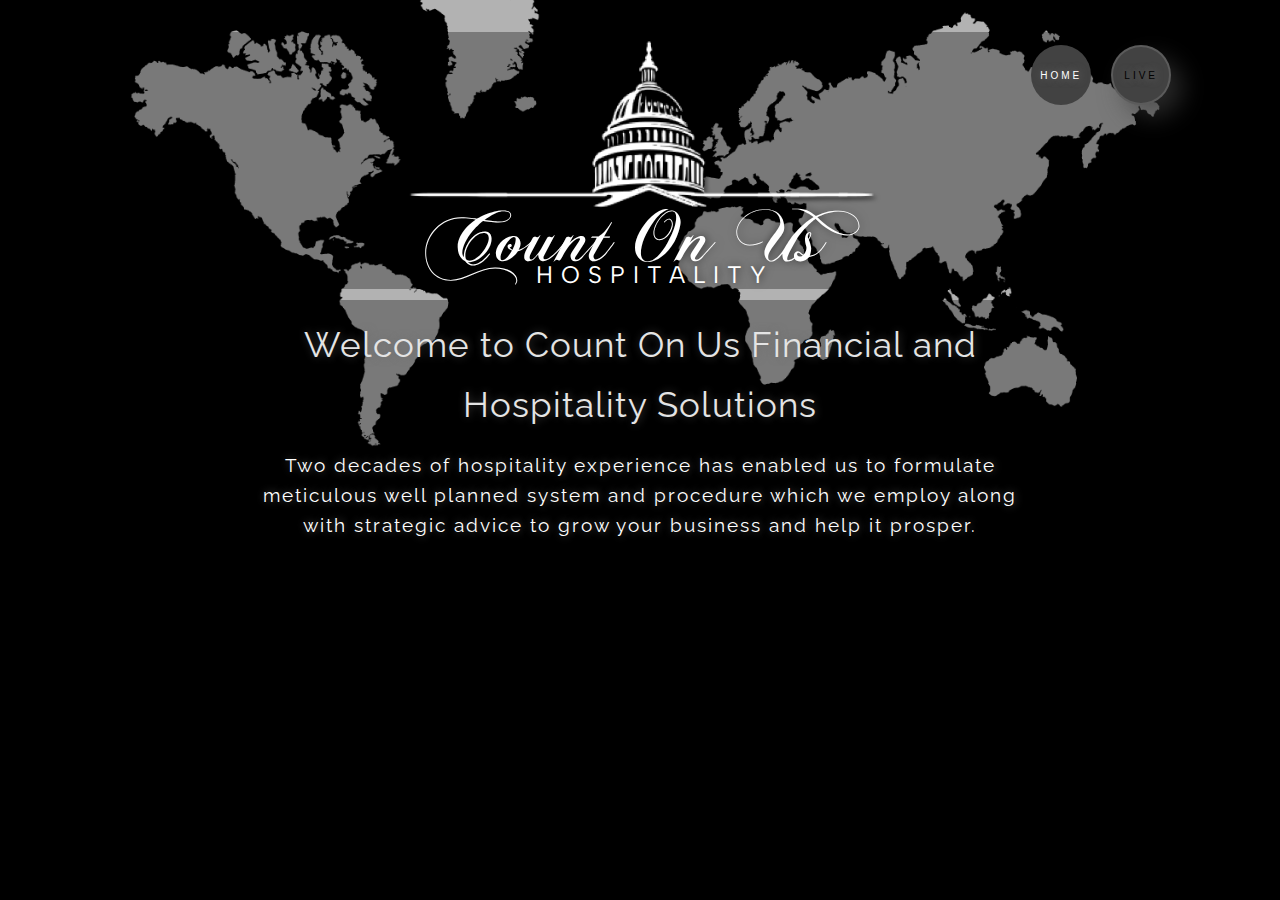
==== commit 25f322d3: "logo" ====
--- a/pages/about.html
+++ b/pages/about.html
@@ -31,7 +31,7 @@
                                     <img src="../images/worldmap_us_white.png" alt="world_map">
                                 </div>
                                 <div class="brand_img">
-                                    <img src="../images/image2vector.svg" alt="count on us" />
+                                <img src="../images/cou-logo-light.png" alt="count on us" />
                                 </div>
                                 <div class="brand_name_1">
                                     <p>Count On Us</p>
--- a/css/main.css
+++ b/css/main.css
@@ -346,12 +346,12 @@
   justify-content: center;
   align-items: center;
   flex-direction: column;
-  width: 400px;
+  width: 500px;
 }
 @media (max-width: 599px) {
   .brand_logo_container .brand_img {
     margin: 10px auto 0;
-    width: 300px;
+    width: 350px;
   }
 }
 .brand_logo_container .brand_img img {
@@ -366,38 +366,41 @@
 }
 @media (max-width: 599px) {
   .brand_logo_container .brand_img {
-    margin-top: -5pc;
+    margin-top: -3pc;
   }
 }
 .brand_logo_container .brand_name_1 {
   font-family: "chopin";
-  font-size: 6rem;
-  margin-top: -70px;
-  margin-left: -50px;
+  font-size: 5rem;
+  margin-top: -30px;
+  margin-left: -30px;
   color: #ffffff;
   text-shadow: 1px 0px 8px rgba(5, 5, 5, 0.6);
 }
 @media (max-width: 599px) {
   .brand_logo_container .brand_name_1 {
-    margin-top: -30px;
+    margin-top: -14px;
     margin-left: -40px;
-    font-size: 3.5rem;
+    font-size: 3rem;
   }
 }
 .brand_logo_container .brand_name_2 {
   font-family: Raleway;
-  font-size: 2rem;
+  font-size: 1.5rem;
   letter-spacing: 8px;
   font-weight: 400;
   margin-top: -20px;
+  margin-left: 30px;
   color: #ffffff;
   text-shadow: 1px 0px 8px rgba(5, 5, 5, 0.6);
   font-family: "Albert Sans", sans-serif;
 }
 @media (max-width: 599px) {
   .brand_logo_container .brand_name_2 {
-    margin-top: 5px;
-    font-size: 1rem;
+    margin-top: -2px;
+    font-size: 12px;
+    margin-left: 3px;
+    letter-spacing: 6px;
   }
 }
 
--- a/css/about.css
+++ b/css/about.css
@@ -44,9 +44,10 @@
 }
 @media (max-width: 599px) {
   .info h2 {
-    font-size: 2rem;
+    width: 90%;
+    font-size: 1.3rem;
     text-shadow: 1px 0px 8px rgba(103, 103, 103, 0.6);
-    margin-top: 15px;
+    margin-top: 0px;
     line-height: 40px;
     letter-spacing: 5px;
     font-weight: 400;
@@ -65,6 +66,7 @@
 }
 @media (max-width: 599px) {
   .info p {
+    width: 80%;
     font-size: 1rem;
     text-shadow: 1px 0px 8px rgba(0, 0, 0, 0.6);
     margin-top: 15px;
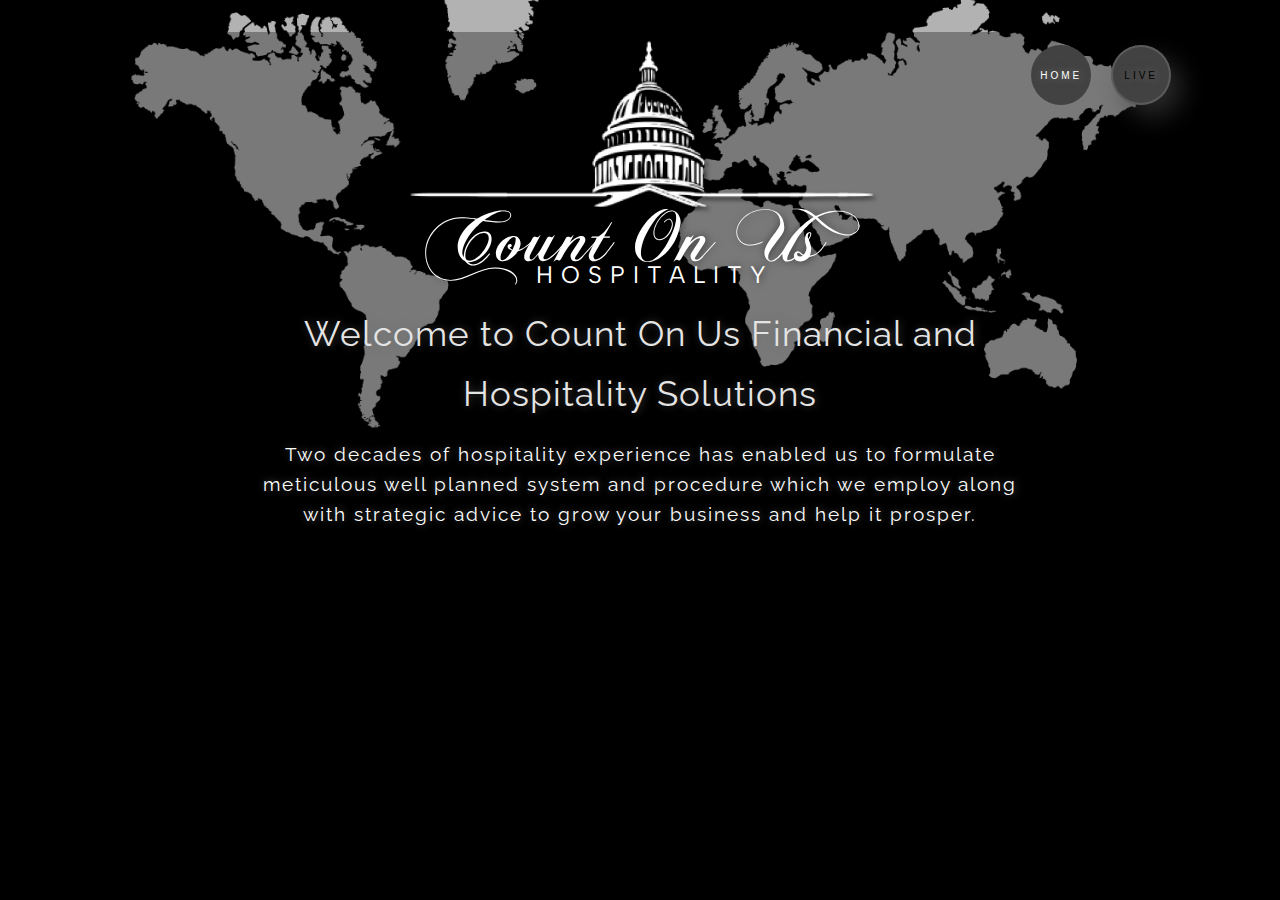
==== commit fc904c33: "image optimise" ====
--- a/pages/about.html
+++ b/pages/about.html
@@ -64,10 +64,7 @@
                                     <!-- ========================================================== -->
 
 
-                                    <li>Lorem ipsum dolor sit amet, consectetur adipisicing elit. Tenetur, aliquam?</li>
-                                    <li>Lorem ipsum dolor sit amet, consectetur adipisicing elit. Tenetur, aliquam?</li>
-                                    <li>Lorem ipsum dolor sit amet, consectetur adipisicing elit. Tenetur, aliquam?</li>
-                                    <li>Lorem ipsum dolor sit amet, consectetur adipisicing elit. Tenetur, aliquam?</li>
+                                    <li>no upcomming event..</li>
 
 
                                     <!-- ============================================================== -->
--- a/css/main.css
+++ b/css/main.css
@@ -361,7 +361,7 @@
 @media (max-width: 599px) {
   .brand_logo_container .brand_img img {
     margin: 100px auto 0;
-    width: 70%;
+    width: 100%;
   }
 }
 @media (max-width: 599px) {
@@ -380,7 +380,7 @@
 @media (max-width: 599px) {
   .brand_logo_container .brand_name_1 {
     margin-top: -14px;
-    margin-left: -40px;
+    margin-left: -10px;
     font-size: 3rem;
   }
 }
@@ -398,9 +398,14 @@
 @media (max-width: 599px) {
   .brand_logo_container .brand_name_2 {
     margin-top: -2px;
-    font-size: 12px;
-    margin-left: 3px;
+    font-size: 14px;
+    margin-left: 20px;
     letter-spacing: 6px;
+  }
+}
+@media (max-width: 599px) {
+  .brand_logo_container {
+    margin-top: -5%;
   }
 }
 
@@ -437,7 +442,7 @@
   justify-content: center;
   align-items: center;
   flex-direction: row;
-  gap: 8pc;
+  gap: 9vw;
 }
 @media (max-width: 599px) {
   .inner-flex {
--- a/css/about.css
+++ b/css/about.css
@@ -1,14 +1,17 @@
 @import url("https://fonts.googleapis.com/css2?family=Abel&family=Khand:wght@300;400;500;600;700&family=Raleway:ital,wght@0,100;0,200;0,300;0,400;0,500;0,600;0,700;0,800;0,900;1,100;1,200;1,300;1,400;1,500;1,600;1,700;1,800;1,900&family=Work+Sans:ital,wght@0,200;0,300;0,400;0,500;0,600;0,700;0,800;0,900;1,200;1,300;1,400;1,500;1,600;1,700;1,800;1,900&display=swap");
 @import url("https://fonts.googleapis.com/css2?family=Albert+Sans:ital,wght@0,200;0,300;0,400;0,500;0,600;0,700;0,800;0,900;1,100;1,200;1,300;1,400;1,500;1,600;1,700;1,800&family=Cinzel:wght@400;500;600;700;800&display=swap");
+
 @font-face {
   font-family: "chopin";
   src: url("../fonts/ChopinScript.otf") format("woff");
 }
+
 body {
   background-color: #000000;
   overflow-y: hidden;
   overflow-x: hidden;
 }
+
 @media (max-width: 599px) {
   body {
     overflow-y: scroll;
@@ -20,16 +23,18 @@
   justify-content: flex-start;
   align-items: center;
   flex-direction: column;
-  flex: 2;
+  flex: 3;
   width: 100%;
   color: rgb(255, 255, 255);
   background-color: rgba(0, 0, 0, 0.3176470588);
 }
+
 @media (max-width: 599px) {
   .info {
     width: 90%;
   }
 }
+
 .info h2 {
   font-family: Raleway;
   color: #e4e4e4;
@@ -42,6 +47,7 @@
   font-weight: 400;
   width: 60%;
 }
+
 @media (max-width: 599px) {
   .info h2 {
     width: 90%;
@@ -53,6 +59,7 @@
     font-weight: 400;
   }
 }
+
 .info p {
   font-family: Raleway;
   text-align: center;
@@ -64,6 +71,7 @@
   margin: 15px;
   width: 60%;
 }
+
 @media (max-width: 599px) {
   .info p {
     width: 80%;
@@ -80,11 +88,13 @@
   filter: brightness(70%);
   width: 100%;
   position: absolute;
-  top: 3%;
+  top: 1%;
 }
 
 .brand_logo_container {
   margin-top: 2pc;
   width: 100vw;
   background-color: rgba(0, 0, 0, 0.3176470588);
-}/*# sourceMappingURL=about.css.map */+}
+
+/*# sourceMappingURL=about.css.map */